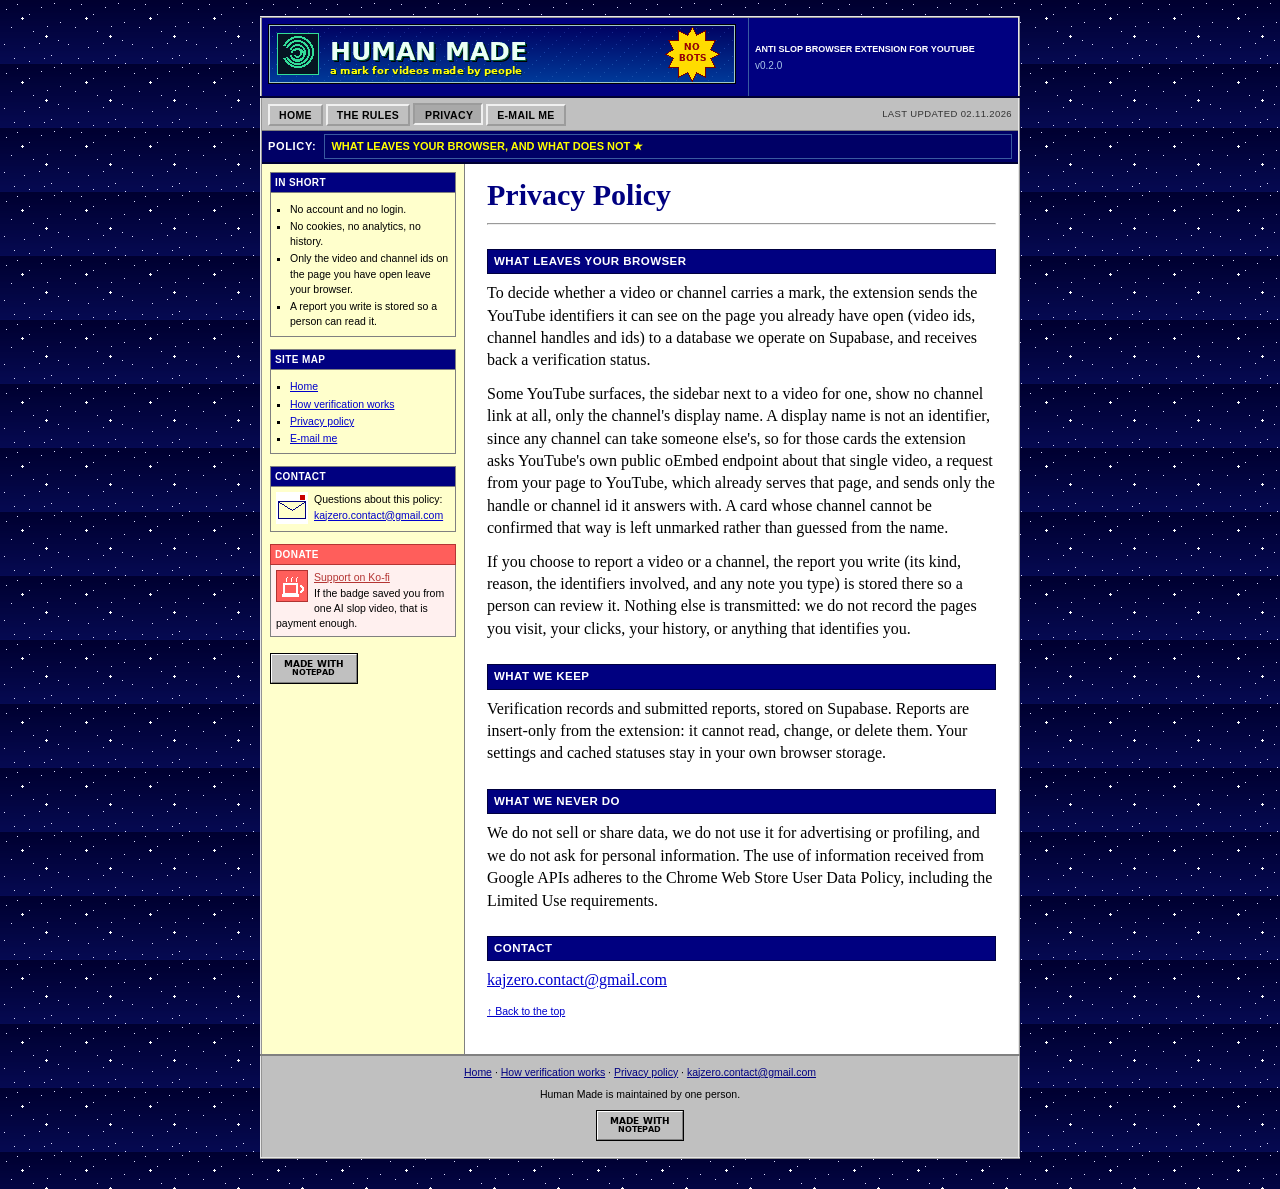
==== privacy.html @ d0b66c02 "poprawki" ====
<!doctype html>
<html lang="en">
<head>
<meta charset="utf-8">
<title>Human Made: Privacy Policy</title>
<meta name="viewport" content="width=device-width, initial-scale=1">
<meta name="description" content="What the Human Made browser extension sends, what it stores, and what it never does.">
<link rel="icon" href="assets/favicon.gif" type="image/gif">
<link rel="stylesheet" href="styles.css">
</head>
<body bgcolor="#000030" id="top">
<table class="frame" border="0" cellpadding="0" cellspacing="0">
<tr>
<td class="head">
<table border="0" cellpadding="0" cellspacing="0">
<tr>
<td class="head-art" width="474">
<a href="index.html"><img src="assets/banner.gif" width="468" height="60"></a>
</td>
<td class="head-side">
<b>ANTI SLOP BROWSER EXTENSION FOR YOUTUBE</b><br>
v0.2.0
</td>
</tr>
</table>
</td>
</tr>

<tr>
<td class="navbar">
<a class="btn" href="index.html">Home</a><a class="btn" href="rules.html">The rules</a><a class="btn btn-on" href="privacy.html">Privacy</a><a class="btn" href="mailto:kajzero.contact@gmail.com">E-mail me</a>
<span class="note">last updated 02.11.2026</span>
</td>
</tr>
<tr>
<td class="ticker">
<span class="ticker-label">POLICY:</span>
<div class="ticker-track">
<span class="ticker-text">WHAT LEAVES YOUR BROWSER, AND WHAT DOES NOT &#9733;</span>
</div>
</td>
</tr>

<tr>
<td>
<table class="layout" border="0" cellpadding="0" cellspacing="0">
<tr>
<td class="side">
<table class="box" border="0" cellpadding="0" cellspacing="0">
<tr>
<th>IN SHORT</th>
</tr>
<tr>
<td>
<ul>
<li>No account and no login.</li>
<li>No cookies, no analytics, no history.</li>
<li>Only the video and channel ids on the page you have open leave your browser.</li>
<li>A report you write is stored so a person can read it.</li>
</ul>
</td>
</tr>
</table>

<table class="box" border="0" cellpadding="0" cellspacing="0">
<tr>
<th>SITE MAP</th>
</tr>
<tr>
<td>
<ul>
<li><a href="index.html">Home</a></li>
<li><a href="rules.html">How verification works</a></li>
<li><a href="privacy.html">Privacy policy</a></li>
<li><a href="mailto:kajzero.contact@gmail.com">E-mail me</a></li>
</ul>
</td>
</tr>
</table>

<table class="box" border="0" cellpadding="0" cellspacing="0">
<tr>
<th>CONTACT</th>
</tr>
<tr>
<td>
<img src="assets/mail.gif" width="32" height="32" class="mailicon">
Questions about this policy:<br>
<a href="mailto:kajzero.contact@gmail.com">kajzero.contact@gmail.com</a>
</td>
</tr>
</table>

<table class="box kofi" border="0" cellpadding="0" cellspacing="0">
<tr>
<th>DONATE</th>
</tr>
<tr>
<td>
<img src="assets/kofi.gif" width="32" height="32" class="kofi-logo">
<a href="https://ko-fi.com/">Support on Ko-fi</a><br>
If the badge saved you from one AI slop video, that is payment enough.
</td>
</tr>
</table>

<p>
<img src="assets/notepad.gif" width="88" height="31">
</p>
</td>

<td class="main">
<h1>Privacy Policy</h1>
<hr>

<h2>What leaves your browser</h2>
<p>
To decide whether a video or channel carries a mark, the extension sends the YouTube identifiers it can see on the page you already have open (video ids, channel handles and ids) to a database we operate on Supabase, and receives back a verification status.
</p>
<p>
Some YouTube surfaces, the sidebar next to a video for one, show no channel link at all, only the channel's display name. A display name is not an identifier, since any channel can take someone else's, so for those cards the extension asks YouTube's own public oEmbed endpoint about that single video, a request from your page to YouTube, which already serves that page, and sends only the handle or channel id it answers with. A card whose channel cannot be confirmed that way is left unmarked rather than guessed from the name.
</p>
<p>
If you choose to report a video or a channel, the report you write (its kind, reason, the identifiers involved, and any note you type) is stored there so a person can review it. Nothing else is transmitted: we do not record the pages you visit, your clicks, your history, or anything that identifies you.
</p>

<h2>What we keep</h2>
<p>
Verification records and submitted reports, stored on Supabase. Reports are insert-only from the extension: it cannot read, change, or delete them. Your settings and cached statuses stay in your own browser storage.
</p>

<h2>What we never do</h2>
<p>
We do not sell or share data, we do not use it for advertising or profiling, and we do not ask for personal information. The use of information received from Google APIs adheres to the Chrome Web Store User Data Policy, including the Limited Use requirements.
</p>

<h2>Contact</h2>
<p>
<a href="mailto:kajzero.contact@gmail.com">kajzero.contact@gmail.com</a>
</p>

<p class="sub">
<a href="#top">&uarr; Back to the top</a>
</p>
</td>
</tr>
</table>
</td>
</tr>

<tr>
<td class="footer">
<p>
<a href="index.html">Home</a> &middot;
<a href="rules.html">How verification works</a> &middot;
<a href="privacy.html">Privacy policy</a> &middot;
<a href="mailto:kajzero.contact@gmail.com">kajzero.contact@gmail.com</a>
</p>
<p>Human Made is maintained by one person.</p>
<p>
<img src="assets/notepad.gif" width="88" height="31">
</p>
</td>
</tr>
</table>
</body>
</html>
---- styles.css ----
html {
  background: #000030;
}

body {
  margin: 0;
  padding: 16px 8px 30px;
  background-color: #000030;
  background-image: url("assets/bg.gif");
  background-repeat: repeat;
  font-family: "Times New Roman", Times, serif;
  font-size: 16px;
  line-height: 1.4;
  color: #ffffff;
}

a {
  color: #0000cc;
  text-decoration: underline;
}

a:visited {
  color: #660099;
}

a:hover {
  color: #cc0000;
}

a:active {
  color: #ffff00;
  background: #000080;
}

img {
  border: 0;
}

::selection {
  background: #000080;
  color: #ffff00;
}

::-webkit-scrollbar {
  width: 16px;
  height: 16px;
}

::-webkit-scrollbar-track {
  background: #c0c0c0;
  border-left: 1px solid #808080;
}

::-webkit-scrollbar-thumb {
  background: #c0c0c0;
  border: 2px outset #f0f0f0;
}

::-webkit-scrollbar-button {
  background: #c0c0c0;
  border: 2px outset #f0f0f0;
  height: 16px;
}

.frame {
  width: 760px;
  margin: 0 auto;
  border-collapse: collapse;
  border: 2px ridge #e8e8e8;
  background: #ffffff;
  text-align: left;
}

.head {
  background: #000080;
  border-bottom: 2px solid #000033;
}

.head table {
  width: 100%;
  border-collapse: collapse;
}

.head td {
  padding: 6px;
  vertical-align: middle;
}

.head-side {
  padding: 4px 10px;
  border-left: 1px solid #3a5aa0;
  font: 10px/1.7 Verdana, Geneva, sans-serif;
  color: #a8c4e8;
}

.head-side b {
  color: #ffffff;
  font-size: 9px;
  letter-spacing: 0;
}

.ticker {
  display: flex;
  align-items: center;
  padding: 3px 6px;
  background: #000066;
  border-bottom: 2px solid #000033;
  font: bold 11px/1.7 Verdana, Geneva, sans-serif;
  color: #ffff00;
}

.ticker-track {
  flex: 1 1 auto;
  min-width: 0;
  overflow: hidden;
}

.ticker-text {
  display: block;
  border: 1px solid #3a5aa0;
  padding: 2px 6px;
  color: #ffff00;
  white-space: nowrap;
  overflow: hidden;
  text-overflow: ellipsis;
}

.ticker-label {
  flex: 0 0 auto;
  padding: 2px 8px 2px 0;
  color: #ffffff;
  letter-spacing: 0.06em;
}

.navbar {
  background: #c0c0c0;
  border-bottom: 1px solid #808080;
  padding: 5px 6px 4px;
}

.navbar .btn {
  display: inline-block;
  margin-right: 3px;
  padding: 3px 9px 2px;
  background: #c0c0c0;
  border: 2px outset #f0f0f0;
  font: bold 10.5px/1.2 Verdana, Geneva, sans-serif;
  text-transform: uppercase;
  letter-spacing: 0.03em;
  color: #000000;
  text-decoration: none;
}

.navbar .btn:visited {
  color: #000000;
}

.navbar .btn:hover {
  background: #d6d6d6;
  color: #000000;
}

.navbar .btn-on {
  border-style: inset;
  background: #a9a9a9;
  padding: 4px 8px 1px 10px;
}

.navbar .note {
  float: right;
  padding-top: 3px;
  font: 9.5px/1.6 Verdana, Geneva, sans-serif;
  color: #333333;
  text-transform: uppercase;
  letter-spacing: 0.04em;
}

.layout {
  width: 100%;
  border-collapse: collapse;
}

.side {
  width: 186px;
  padding: 8px 8px 16px;
  background: #ffffcc;
  color: #000000;
  border-right: 1px solid #808080;
  vertical-align: top;
}

.main {
  padding: 12px 22px 30px;
  vertical-align: top;
  background: #ffffff;
  color: #000000;
  font-size: 16px;
  line-height: 1.4;
}

.box {
  width: 100%;
  margin: 0 0 12px;
  border-collapse: collapse;
  border: 1px solid #808080;
}

.box th {
  padding: 2px 4px;
  background: #000080;
  color: #ffffff;
  border: 1px solid #808080;
  font: bold 10px/1.5 Verdana, Geneva, sans-serif;
  text-align: left;
  letter-spacing: 0.04em;
}

.box td {
  padding: 5px;
  background: #ffffcc;
  border: 1px solid #808080;
  font: 10.5px/1.45 Verdana, Geneva, sans-serif;
  color: #000000;
}

.box b {
  color: #000000;
}

.box ul {
  margin: 4px 0 0;
  padding-left: 14px;
  list-style: square;
}

.box li {
  margin-bottom: 2px;
}

.box.kofi th {
  background: #ff5e5b;
  border-color: #b43533;
}

.box.kofi td {
  background: #fff0ef;
}

.box.kofi a {
  color: #b43533;
}

.kofi-logo {
  float: left;
  margin: 0 6px 2px 0;
}

.counter {
  margin: 2px 0 3px;
  line-height: 0;
}

.counter img {
  display: inline-block;
  vertical-align: middle;
}

.new {
  vertical-align: -2px;
  margin-left: 2px;
}

.mailicon {
  float: left;
  margin: 0 6px 2px 0;
}

.main h1 {
  margin: 2px 0 5px;
  font: bold 30px/1.1 "Times New Roman", Times, serif;
  color: #000080;
}

.main .sub {
  margin: 0 0 4px;
  font: 10.5px/1.6 Verdana, Geneva, sans-serif;
  color: #444444;
}

.main h2 {
  margin: 24px 0 8px;
  padding: 2px 6px;
  font: bold 11.5px/1.7 Verdana, Geneva, sans-serif;
  text-transform: uppercase;
  letter-spacing: 0.04em;
  color: #ffffff;
  background: #000080;
  border: 1px solid #000040;
}

.main p {
  margin: 0 0 11px;
}

.main .lede {
  font-size: 17.5px;
}

.main ul,
.main ol {
  margin: 0 0 12px;
  padding-left: 22px;
}

.main li {
  margin-bottom: 5px;
}

.main ul ul,
.main ul ol,
.main ol ul,
.main ol ol {
  margin-top: 5px;
  margin-bottom: 4px;
}

ul.stars {
  list-style: none;
  padding-left: 0;
}

ul.stars li {
  position: relative;
  padding-left: 17px;
}

ul.stars li::before {
  content: url("assets/star.gif");
  position: absolute;
  left: 0;
  top: 2px;
}

.inline-badge {
  vertical-align: -5px;
  margin: 0 2px;
}

.roadmap {
  width: 100%;
  margin: 0 0 14px;
  border-collapse: collapse;
  border: 1px solid #808080;
}

.roadmap th {
  padding: 2px 5px;
  background: #000080;
  border: 1px solid #808080;
  font: bold 10px/1.6 Verdana, Geneva, sans-serif;
  text-transform: uppercase;
  letter-spacing: 0.04em;
  color: #ffffff;
  text-align: left;
}

.roadmap td {
  padding: 3px 5px;
  border: 1px solid #999999;
  vertical-align: top;
}

.roadmap td.status {
  width: 132px;
  background: #ffffcc;
  font: 10.5px/1.45 Verdana, Geneva, sans-serif;
  color: #333333;
}

hr {
  margin: 12px 0 14px;
}

.footer {
  padding: 8px 10px 10px;
  background: #c0c0c0;
  border-top: 2px solid #808080;
  font: 10.5px/1.55 Verdana, Geneva, sans-serif;
  color: #000000;
  text-align: center;
}

.footer p {
  margin: 0 0 6px;
}

.footer a {
  color: #000080;
}

.footer .tiny {
  font-size: 10px;
  color: #222222;
}

.footer img {
  margin: 2px 4px 0;
  vertical-align: middle;
}

@media (max-width: 800px) {
  body {
    padding: 0;
  }

  .frame {
    width: 100%;
    max-width: 100%;
    border: 0;
  }

  .head table,
  .head tbody,
  .head tr,
  .head td {
    display: block;
    width: auto;
  }

  .head td {
    padding: 4px;
  }

  .head-art img {
    width: 100%;
    height: auto;
  }

  .head-side {
    border-left: 0;
    border-top: 1px solid #3a5aa0;
    padding: 5px 6px;
  }

  .ticker {
    font-size: 10px;
  }

  .layout {
    display: flex;
    flex-direction: column;
  }

  .layout tbody,
  .layout tr {
    display: contents;
  }

  .main {
    order: 1;
    min-width: 0;
    padding: 14px 14px 24px;
  }

  .side {
    order: 2;
    width: auto;
    min-width: 0;
    border-right: 0;
    border-top: 1px solid #808080;
  }

  .roadmap,
  .roadmap tbody,
  .roadmap tr,
  .roadmap th,
  .roadmap td {
    display: block;
    width: auto;
  }

  .roadmap th:nth-child(2) {
    display: none;
  }

  .roadmap td.status {
    width: auto;
    padding: 2px 5px 4px;
    border-top: 0;
    font-size: 10px;
  }

  .navbar .note {
    display: none;
  }

  .navbar .btn {
    margin-bottom: 2px;
  }

  .main h1 {
    font-size: 25px;
  }
}
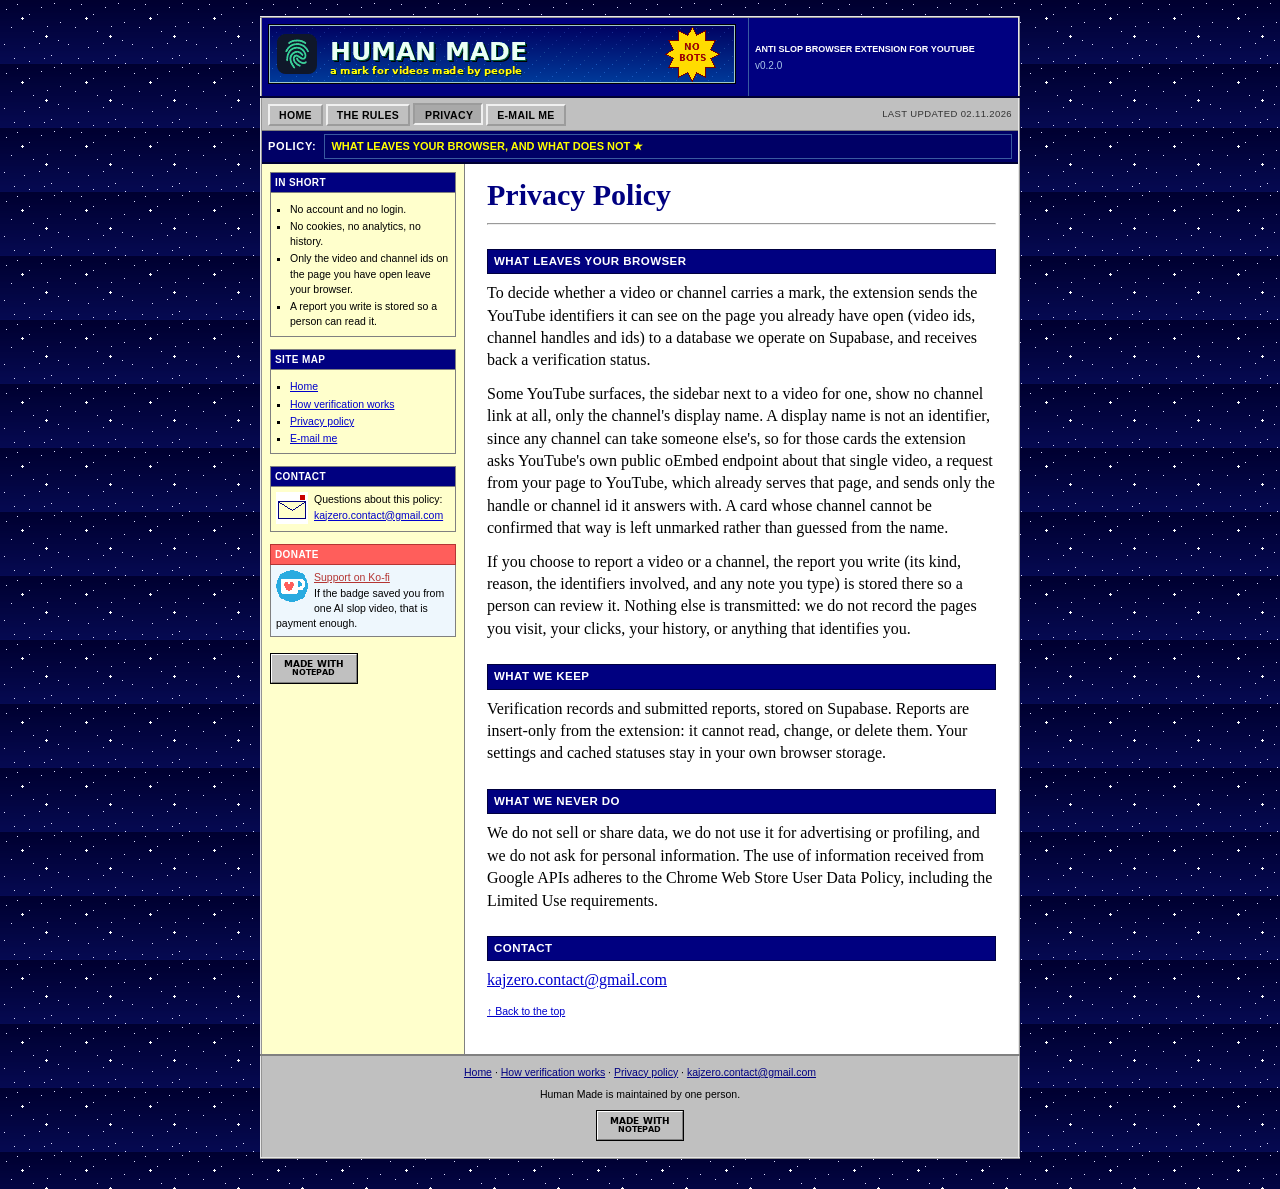
==== commit eb49d579: "logo ko-fi" ====
--- a/privacy.html
+++ b/privacy.html
@@ -97,7 +97,7 @@
 </tr>
 <tr>
 <td>
-<img src="assets/kofi.gif" width="32" height="32" class="kofi-logo">
+<img src="assets/kofi.png" width="32" height="32" class="kofi-logo">
 <a href="https://ko-fi.com/">Support on Ko-fi</a><br>
 If the badge saved you from one AI slop video, that is payment enough.
 </td>
--- a/styles.css
+++ b/styles.css
@@ -243,7 +243,7 @@
 }
 
 .box.kofi td {
-  background: #fff0ef;
+  background: #eef7fd;
 }
 
 .box.kofi a {
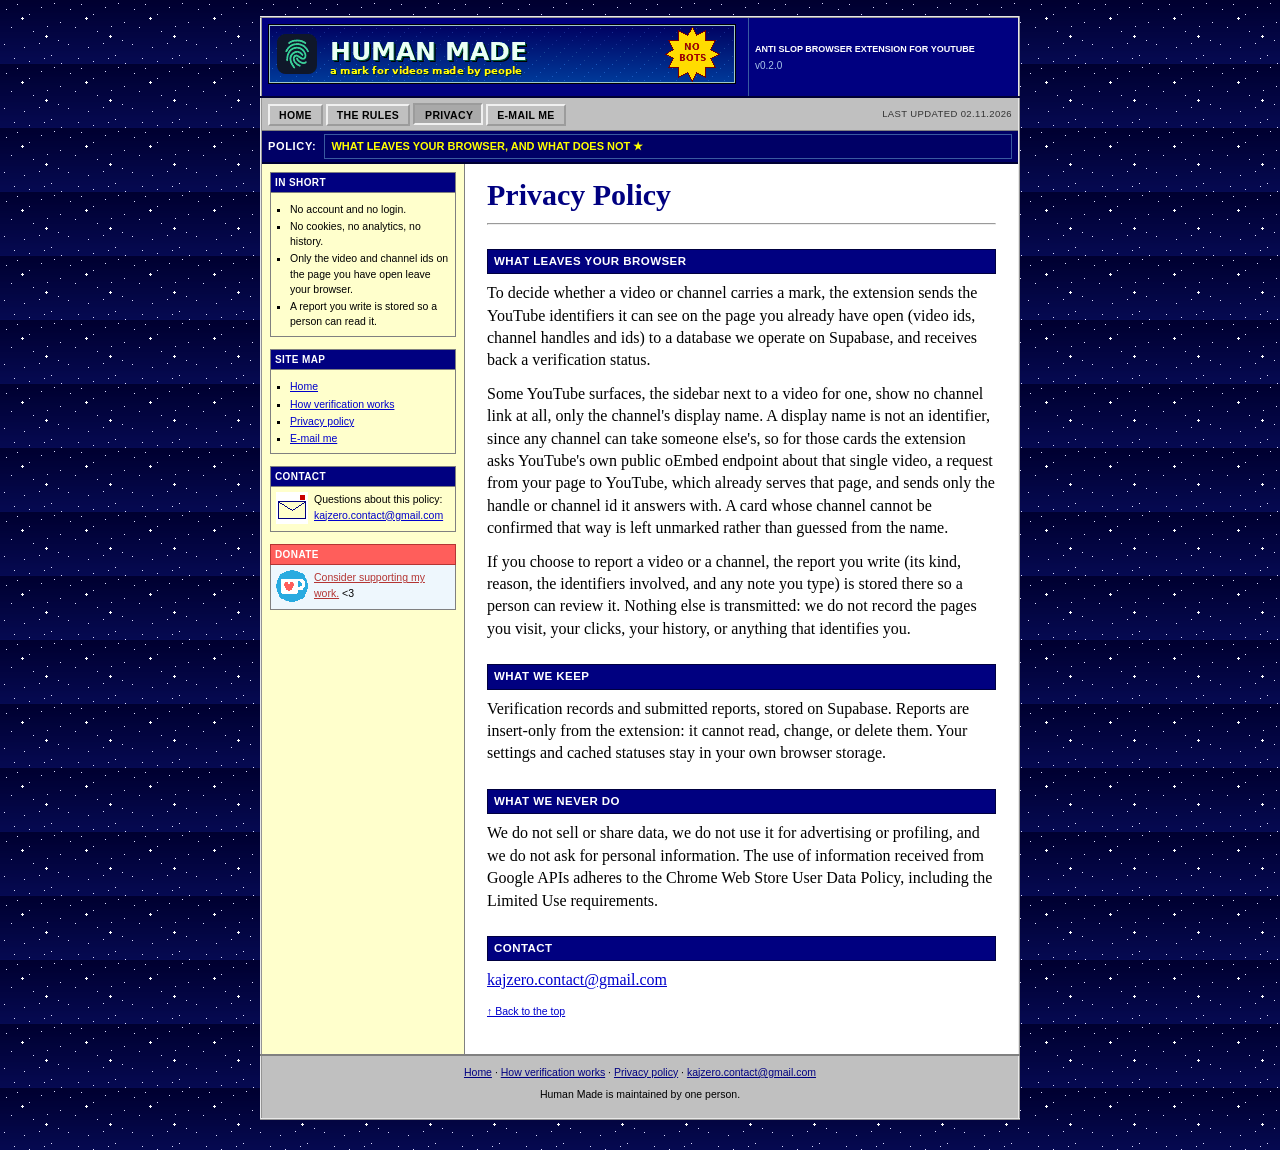
==== commit 583c997c: "sprzatanie" ====
--- a/privacy.html
+++ b/privacy.html
@@ -98,15 +98,11 @@
 <tr>
 <td>
 <img src="assets/kofi.png" width="32" height="32" class="kofi-logo">
-<a href="https://ko-fi.com/">Support on Ko-fi</a><br>
-If the badge saved you from one AI slop video, that is payment enough.
+<a href="https://ko-fi.com/">Consider supporting my work.</a> &lt;3
 </td>
 </tr>
 </table>
 
-<p>
-<img src="assets/notepad.gif" width="88" height="31">
-</p>
 </td>
 
 <td class="main">
@@ -157,9 +153,6 @@
 <a href="mailto:kajzero.contact@gmail.com">kajzero.contact@gmail.com</a>
 </p>
 <p>Human Made is maintained by one person.</p>
-<p>
-<img src="assets/notepad.gif" width="88" height="31">
-</p>
 </td>
 </tr>
 </table>
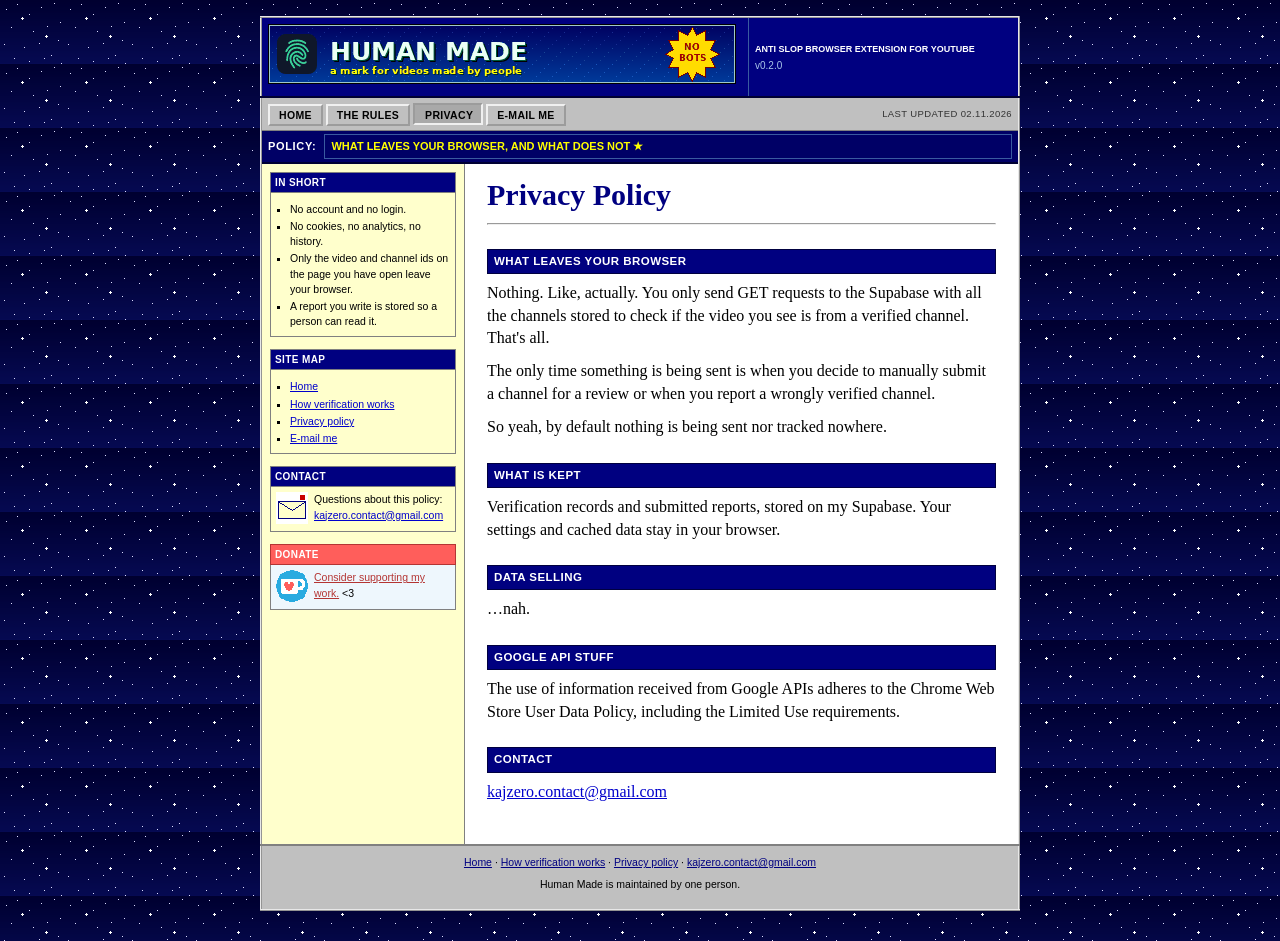
==== commit 8fb2ed2d: "prywatnosc" ====
--- a/privacy.html
+++ b/privacy.html
@@ -111,23 +111,28 @@
 
 <h2>What leaves your browser</h2>
 <p>
-To decide whether a video or channel carries a mark, the extension sends the YouTube identifiers it can see on the page you already have open (video ids, channel handles and ids) to a database we operate on Supabase, and receives back a verification status.
+Nothing. Like, actually. You only send GET requests to the Supabase with all the channels stored to check if the video you see is from a verified channel. That's all.
 </p>
 <p>
-Some YouTube surfaces, the sidebar next to a video for one, show no channel link at all, only the channel's display name. A display name is not an identifier, since any channel can take someone else's, so for those cards the extension asks YouTube's own public oEmbed endpoint about that single video, a request from your page to YouTube, which already serves that page, and sends only the handle or channel id it answers with. A card whose channel cannot be confirmed that way is left unmarked rather than guessed from the name.
+The only time something is being sent is when you decide to manually submit a channel for a review or when you report a wrongly verified channel.
 </p>
 <p>
-If you choose to report a video or a channel, the report you write (its kind, reason, the identifiers involved, and any note you type) is stored there so a person can review it. Nothing else is transmitted: we do not record the pages you visit, your clicks, your history, or anything that identifies you.
+So yeah, by default nothing is being sent nor tracked nowhere.
 </p>
 
-<h2>What we keep</h2>
+<h2>What is kept</h2>
 <p>
-Verification records and submitted reports, stored on Supabase. Reports are insert-only from the extension: it cannot read, change, or delete them. Your settings and cached statuses stay in your own browser storage.
+Verification records and submitted reports, stored on my Supabase. Your settings and cached data stay in your browser.
 </p>
 
-<h2>What we never do</h2>
+<h2>Data selling</h2>
 <p>
-We do not sell or share data, we do not use it for advertising or profiling, and we do not ask for personal information. The use of information received from Google APIs adheres to the Chrome Web Store User Data Policy, including the Limited Use requirements.
+&hellip;nah.
+</p>
+
+<h2>Google API stuff</h2>
+<p>
+The use of information received from Google APIs adheres to the Chrome Web Store User Data Policy, including the Limited Use requirements.
 </p>
 
 <h2>Contact</h2>
@@ -135,9 +140,6 @@
 <a href="mailto:kajzero.contact@gmail.com">kajzero.contact@gmail.com</a>
 </p>
 
-<p class="sub">
-<a href="#top">&uarr; Back to the top</a>
-</p>
 </td>
 </tr>
 </table>
--- a/styles.css
+++ b/styles.css
@@ -307,7 +307,8 @@
 }
 
 .main ul,
-.main ol {
+.main ol,
+.main ul {
   margin: 0 0 12px;
   padding-left: 22px;
 }
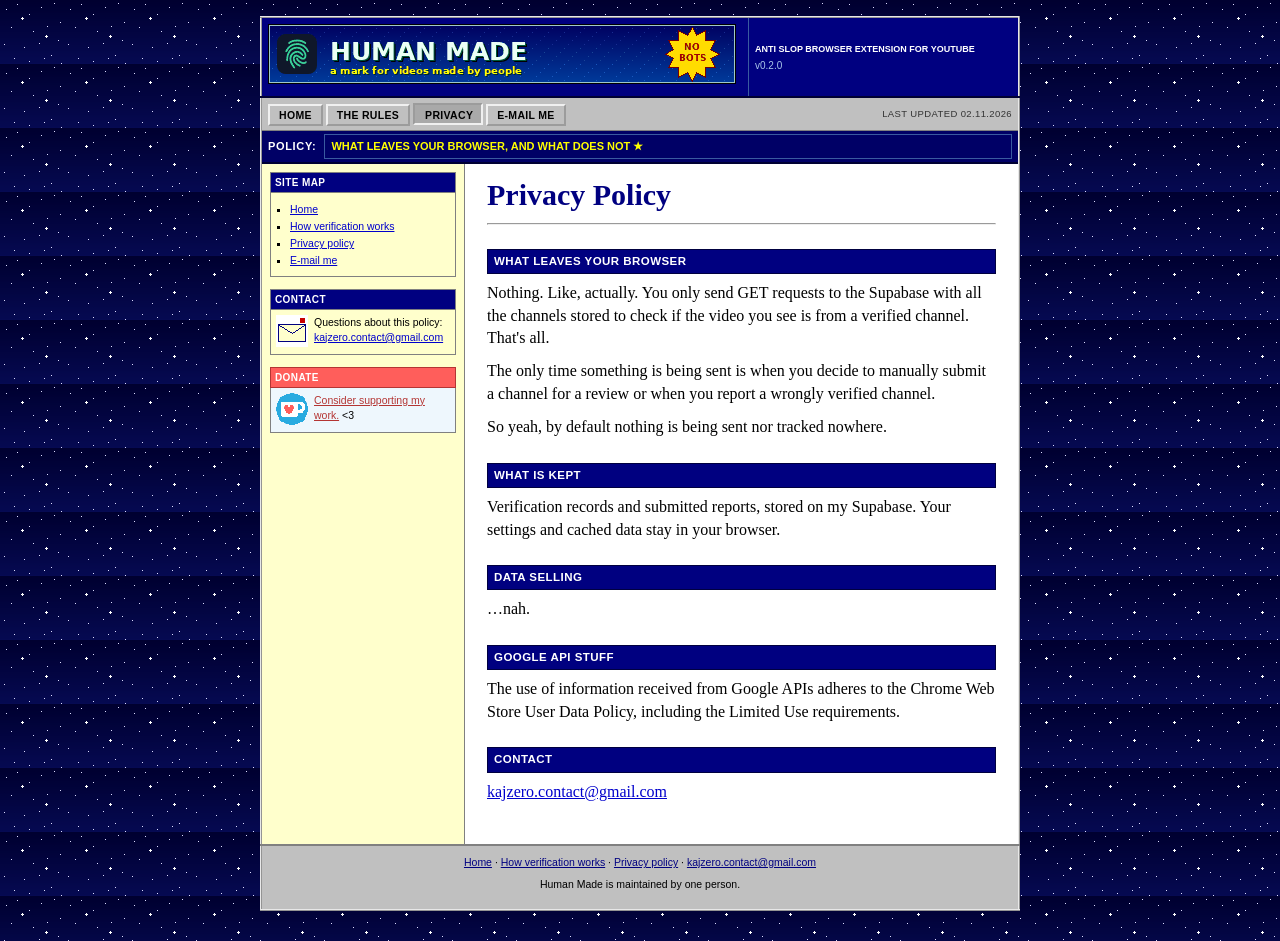
==== commit 13742563: "in short" ====
--- a/privacy.html
+++ b/privacy.html
@@ -46,21 +46,6 @@
 <table class="layout" border="0" cellpadding="0" cellspacing="0">
 <tr>
 <td class="side">
-<table class="box" border="0" cellpadding="0" cellspacing="0">
-<tr>
-<th>IN SHORT</th>
-</tr>
-<tr>
-<td>
-<ul>
-<li>No account and no login.</li>
-<li>No cookies, no analytics, no history.</li>
-<li>Only the video and channel ids on the page you have open leave your browser.</li>
-<li>A report you write is stored so a person can read it.</li>
-</ul>
-</td>
-</tr>
-</table>
 
 <table class="box" border="0" cellpadding="0" cellspacing="0">
 <tr>
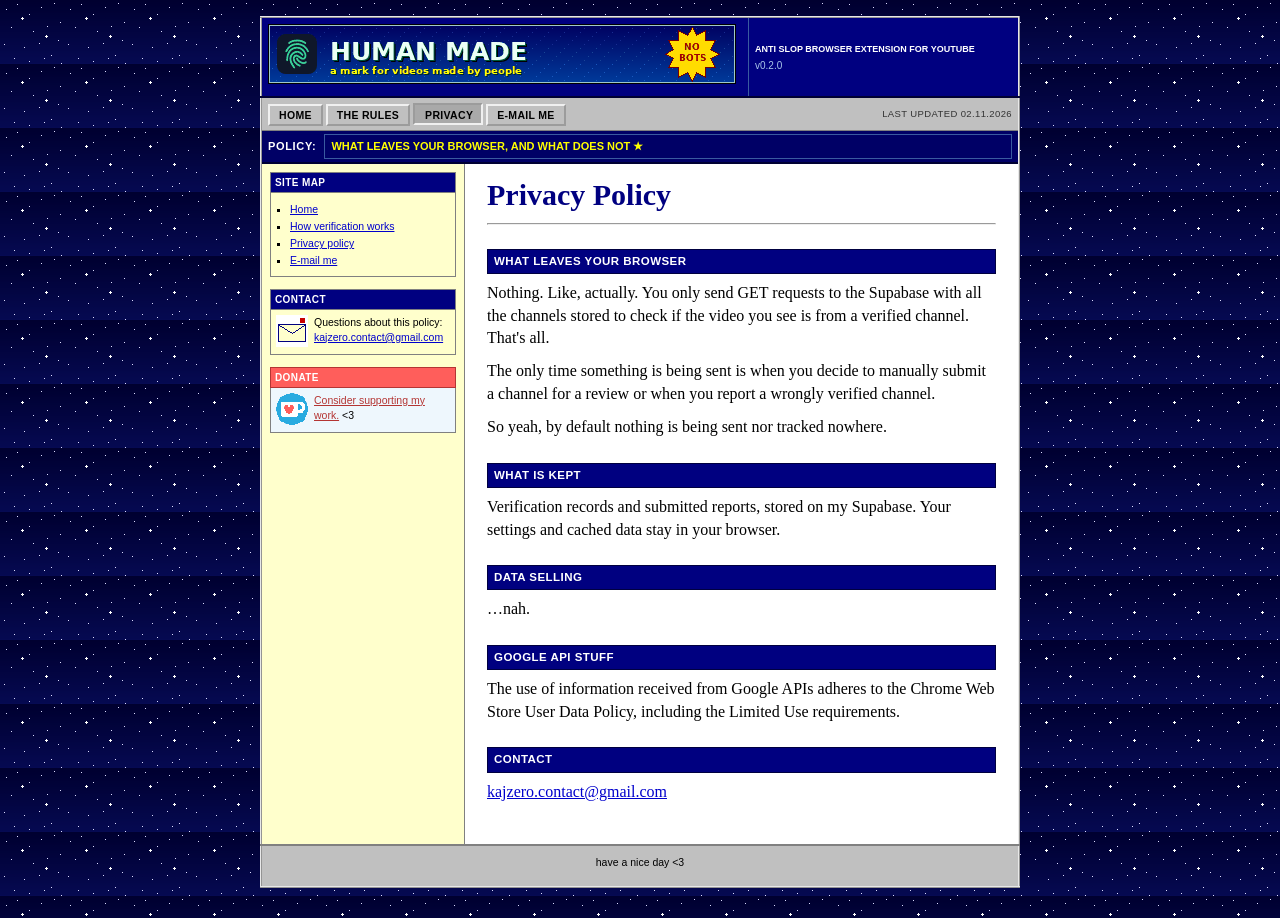
==== commit 0e3d4167: "stopka" ====
--- a/privacy.html
+++ b/privacy.html
@@ -133,13 +133,7 @@
 
 <tr>
 <td class="footer">
-<p>
-<a href="index.html">Home</a> &middot;
-<a href="rules.html">How verification works</a> &middot;
-<a href="privacy.html">Privacy policy</a> &middot;
-<a href="mailto:kajzero.contact@gmail.com">kajzero.contact@gmail.com</a>
-</p>
-<p>Human Made is maintained by one person.</p>
+<p>have a nice day &lt;3</p>
 </td>
 </tr>
 </table>
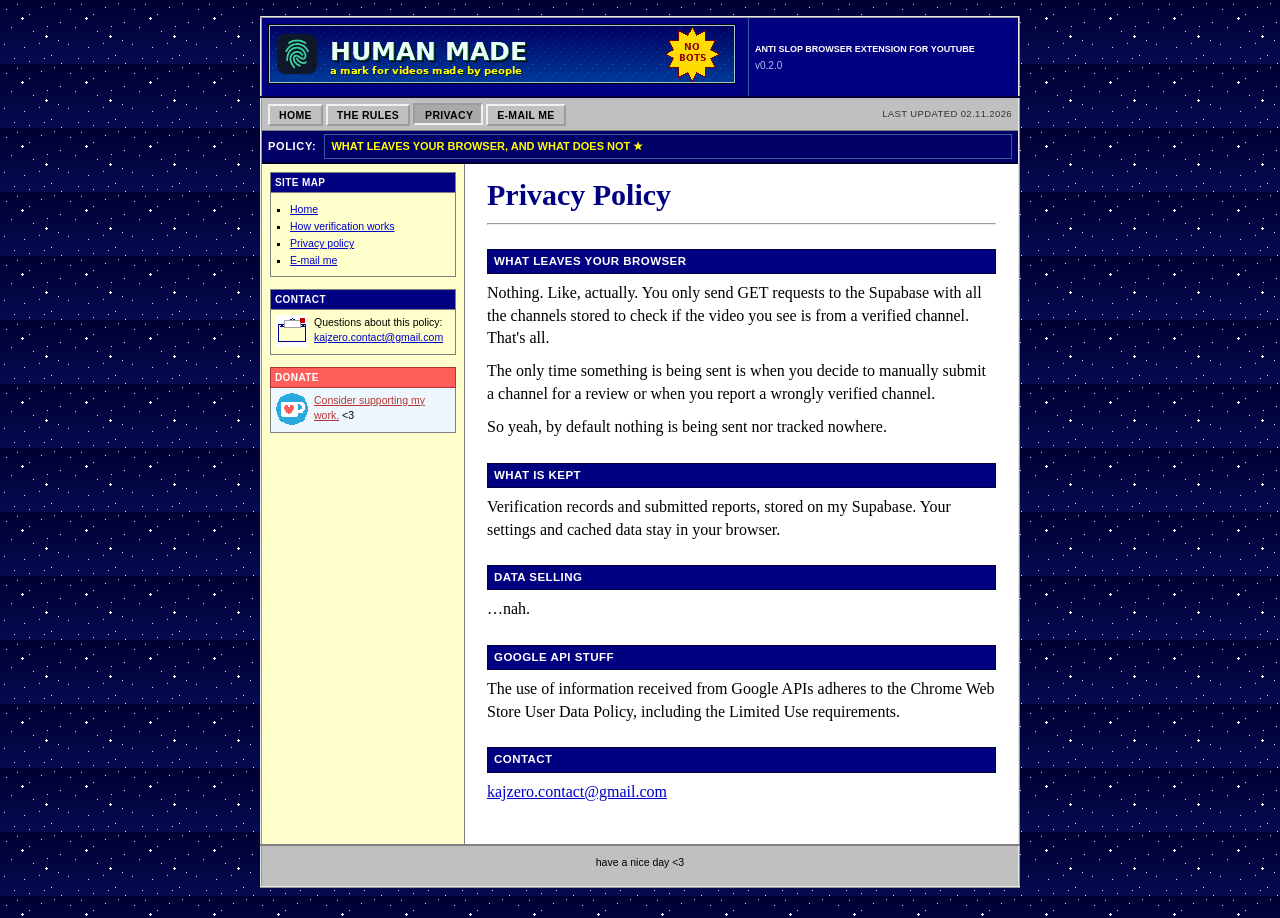
==== commit b28eb842: "kofi" ====
--- a/privacy.html
+++ b/privacy.html
@@ -83,7 +83,7 @@
 <tr>
 <td>
 <img src="assets/kofi.png" width="32" height="32" class="kofi-logo">
-<a href="https://ko-fi.com/">Consider supporting my work.</a> &lt;3
+<a href="https://ko-fi.com/kajzerooo" target="_blank">Consider supporting my work.</a> &lt;3
 </td>
 </tr>
 </table>
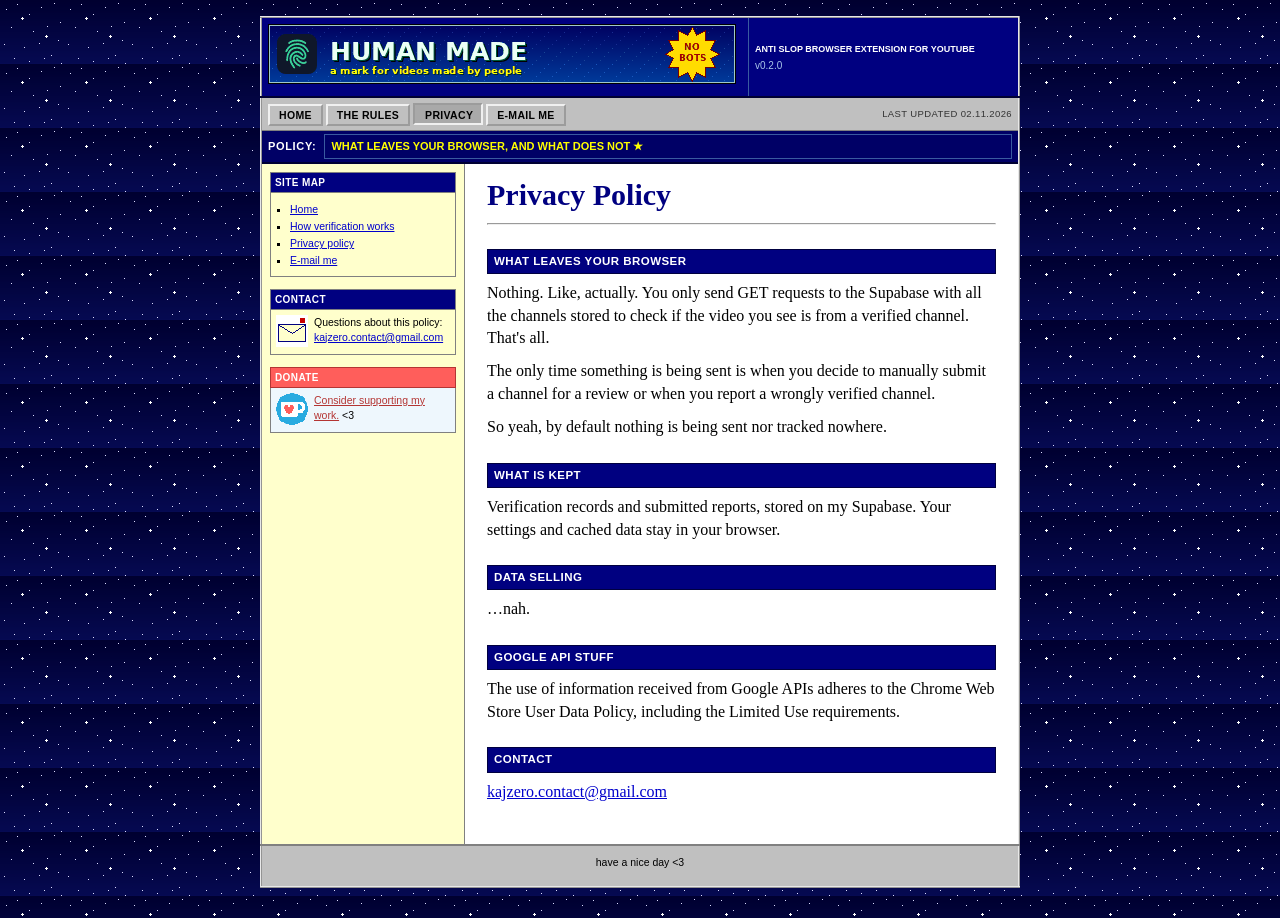
==== commit 084e15cc: "favicon" ====
--- a/privacy.html
+++ b/privacy.html
@@ -5,7 +5,7 @@
 <title>Human Made: Privacy Policy</title>
 <meta name="viewport" content="width=device-width, initial-scale=1">
 <meta name="description" content="What the Human Made browser extension sends, what it stores, and what it never does.">
-<link rel="icon" href="assets/favicon.gif" type="image/gif">
+<link rel="shortcut icon" href="assets/fingerprint.gif">
 <link rel="stylesheet" href="styles.css">
 </head>
 <body bgcolor="#000030" id="top">
